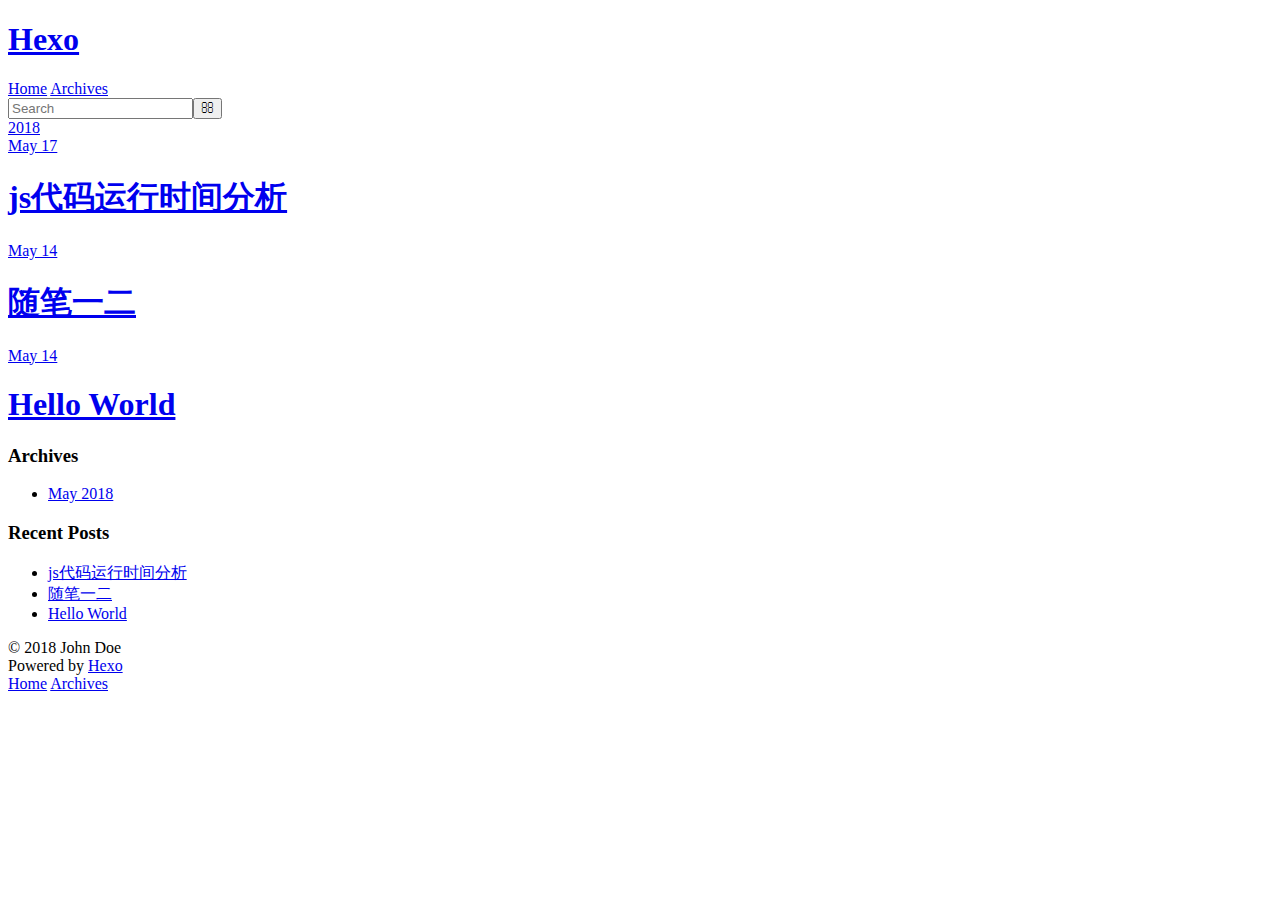
==== archives/index.html @ b31f215a "Site updated: 2018-05-17 17:21:36" ====
<!DOCTYPE html>
<html>
<head>
  <meta charset="utf-8">
  

  
  <title>Archives | Hexo</title>
  <meta name="viewport" content="width=device-width, initial-scale=1, maximum-scale=1">
  <meta property="og:type" content="website">
<meta property="og:title" content="Hexo">
<meta property="og:url" content="http://yoursite.com/archives/index.html">
<meta property="og:site_name" content="Hexo">
<meta property="og:locale" content="default">
<meta name="twitter:card" content="summary">
<meta name="twitter:title" content="Hexo">
  
    <link rel="alternate" href="/blog/atom.xml" title="Hexo" type="application/atom+xml">
  
  
    <link rel="icon" href="/favicon.png">
  
  
    <link href="//fonts.googleapis.com/css?family=Source+Code+Pro" rel="stylesheet" type="text/css">
  
  <link rel="stylesheet" href="/blog/css/style.css">
</head>

<body>
  <div id="container">
    <div id="wrap">
      <header id="header">
  <div id="banner"></div>
  <div id="header-outer" class="outer">
    <div id="header-title" class="inner">
      <h1 id="logo-wrap">
        <a href="/blog/" id="logo">Hexo</a>
      </h1>
      
    </div>
    <div id="header-inner" class="inner">
      <nav id="main-nav">
        <a id="main-nav-toggle" class="nav-icon"></a>
        
          <a class="main-nav-link" href="/blog/">Home</a>
        
          <a class="main-nav-link" href="/blog/archives">Archives</a>
        
      </nav>
      <nav id="sub-nav">
        
          <a id="nav-rss-link" class="nav-icon" href="/blog/atom.xml" title="RSS Feed"></a>
        
        <a id="nav-search-btn" class="nav-icon" title="Search"></a>
      </nav>
      <div id="search-form-wrap">
        <form action="//google.com/search" method="get" accept-charset="UTF-8" class="search-form"><input type="search" name="q" class="search-form-input" placeholder="Search"><button type="submit" class="search-form-submit">&#xF002;</button><input type="hidden" name="sitesearch" value="http://yoursite.com"></form>
      </div>
    </div>
  </div>
</header>
      <div class="outer">
        <section id="main">
  
  
    
    
      
      
      <section class="archives-wrap">
        <div class="archive-year-wrap">
          <a href="/blog/archives/2018" class="archive-year">2018</a>
        </div>
        <div class="archives">
    
    <article class="archive-article archive-type-post">
  <div class="archive-article-inner">
    <header class="archive-article-header">
      <a href="/blog/2018/05/17/js代码运行时间分析/" class="archive-article-date">
  <time datetime="2018-05-17T09:20:41.000Z" itemprop="datePublished">May 17</time>
</a>
      
  
    <h1 itemprop="name">
      <a class="archive-article-title" href="/blog/2018/05/17/js代码运行时间分析/">js代码运行时间分析</a>
    </h1>
  

    </header>
  </div>
</article>
  
    
    
    <article class="archive-article archive-type-post">
  <div class="archive-article-inner">
    <header class="archive-article-header">
      <a href="/blog/2018/05/14/随笔一二/" class="archive-article-date">
  <time datetime="2018-05-14T15:45:13.000Z" itemprop="datePublished">May 14</time>
</a>
      
  
    <h1 itemprop="name">
      <a class="archive-article-title" href="/blog/2018/05/14/随笔一二/">随笔一二</a>
    </h1>
  

    </header>
  </div>
</article>
  
    
    
    <article class="archive-article archive-type-post">
  <div class="archive-article-inner">
    <header class="archive-article-header">
      <a href="/blog/2018/05/14/hello-world/" class="archive-article-date">
  <time datetime="2018-05-14T14:55:46.862Z" itemprop="datePublished">May 14</time>
</a>
      
  
    <h1 itemprop="name">
      <a class="archive-article-title" href="/blog/2018/05/14/hello-world/">Hello World</a>
    </h1>
  

    </header>
  </div>
</article>
  
  
    </div></section>
  


</section>
        
          <aside id="sidebar">
  
    

  
    

  
    
  
    
  <div class="widget-wrap">
    <h3 class="widget-title">Archives</h3>
    <div class="widget">
      <ul class="archive-list"><li class="archive-list-item"><a class="archive-list-link" href="/blog/archives/2018/05/">May 2018</a></li></ul>
    </div>
  </div>


  
    
  <div class="widget-wrap">
    <h3 class="widget-title">Recent Posts</h3>
    <div class="widget">
      <ul>
        
          <li>
            <a href="/blog/2018/05/17/js代码运行时间分析/">js代码运行时间分析</a>
          </li>
        
          <li>
            <a href="/blog/2018/05/14/随笔一二/">随笔一二</a>
          </li>
        
          <li>
            <a href="/blog/2018/05/14/hello-world/">Hello World</a>
          </li>
        
      </ul>
    </div>
  </div>

  
</aside>
        
      </div>
      <footer id="footer">
  
  <div class="outer">
    <div id="footer-info" class="inner">
      &copy; 2018 John Doe<br>
      Powered by <a href="http://hexo.io/" target="_blank">Hexo</a>
    </div>
  </div>
</footer>
    </div>
    <nav id="mobile-nav">
  
    <a href="/blog/" class="mobile-nav-link">Home</a>
  
    <a href="/blog/archives" class="mobile-nav-link">Archives</a>
  
</nav>
    

<script src="//ajax.googleapis.com/ajax/libs/jquery/2.0.3/jquery.min.js"></script>


  <link rel="stylesheet" href="/blog/fancybox/jquery.fancybox.css">
  <script src="/blog/fancybox/jquery.fancybox.pack.js"></script>


<script src="/blog/js/script.js"></script>



  </div>
</body>
</html>
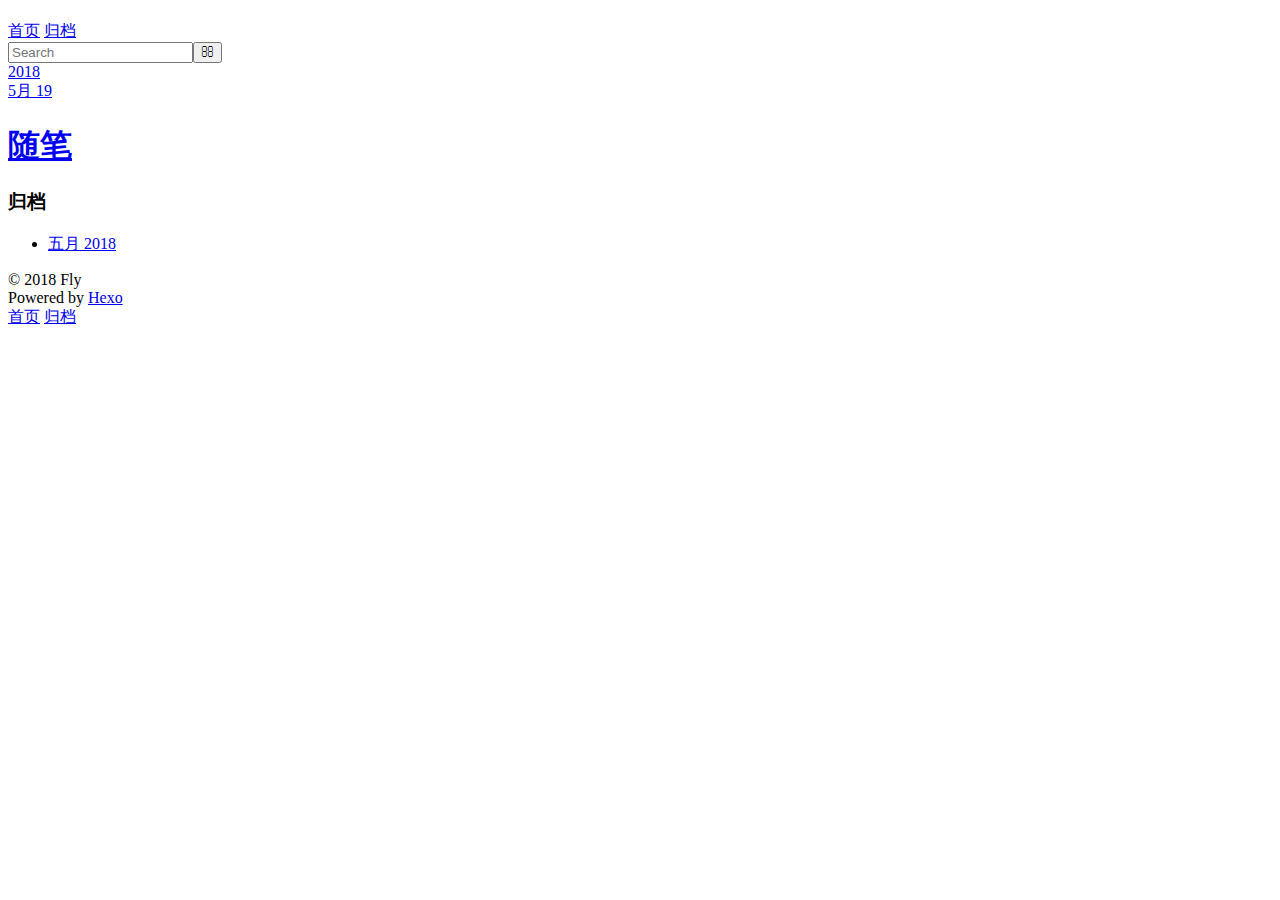
==== commit e919675b: "Site updated: 2018-05-20 10:53:15" ====
--- a/archives/index.html
+++ b/archives/index.html
@@ -5,20 +5,18 @@
   
 
   
-  <title>Archives | Hexo</title>
+  <title>归档 | </title>
   <meta name="viewport" content="width=device-width, initial-scale=1, maximum-scale=1">
   <meta property="og:type" content="website">
-<meta property="og:title" content="Hexo">
+<meta property="og:title">
 <meta property="og:url" content="http://yoursite.com/archives/index.html">
-<meta property="og:site_name" content="Hexo">
-<meta property="og:locale" content="default">
+<meta property="og:site_name">
+<meta property="og:locale" content="zh-CN">
 <meta name="twitter:card" content="summary">
-<meta name="twitter:title" content="Hexo">
-  
-    <link rel="alternate" href="/blog/atom.xml" title="Hexo" type="application/atom+xml">
+<meta name="twitter:title">
   
   
-    <link rel="icon" href="/favicon.png">
+    <link rel="icon" href="/blog/blog.png">
   
   
     <link href="//fonts.googleapis.com/css?family=Source+Code+Pro" rel="stylesheet" type="text/css">
@@ -34,7 +32,7 @@
   <div id="header-outer" class="outer">
     <div id="header-title" class="inner">
       <h1 id="logo-wrap">
-        <a href="/blog/" id="logo">Hexo</a>
+        <a href="/blog/" id="logo"></a>
       </h1>
       
     </div>
@@ -42,16 +40,14 @@
       <nav id="main-nav">
         <a id="main-nav-toggle" class="nav-icon"></a>
         
-          <a class="main-nav-link" href="/blog/">Home</a>
+          <a class="main-nav-link" href="/blog/">首页</a>
         
-          <a class="main-nav-link" href="/blog/archives">Archives</a>
+          <a class="main-nav-link" href="/blog/archives">归档</a>
         
       </nav>
       <nav id="sub-nav">
         
-          <a id="nav-rss-link" class="nav-icon" href="/blog/atom.xml" title="RSS Feed"></a>
-        
-        <a id="nav-search-btn" class="nav-icon" title="Search"></a>
+        <a id="nav-search-btn" class="nav-icon" title="搜索"></a>
       </nav>
       <div id="search-form-wrap">
         <form action="//google.com/search" method="get" accept-charset="UTF-8" class="search-form"><input type="search" name="q" class="search-form-input" placeholder="Search"><button type="submit" class="search-form-submit">&#xF002;</button><input type="hidden" name="sitesearch" value="http://yoursite.com"></form>
@@ -76,51 +72,13 @@
     <article class="archive-article archive-type-post">
   <div class="archive-article-inner">
     <header class="archive-article-header">
-      <a href="/blog/2018/05/17/js代码运行时间分析/" class="archive-article-date">
-  <time datetime="2018-05-17T09:20:41.000Z" itemprop="datePublished">May 17</time>
+      <a href="/blog/2018/05/19/随笔/" class="archive-article-date">
+  <time datetime="2018-05-19T12:58:50.000Z" itemprop="datePublished">5月 19</time>
 </a>
       
   
     <h1 itemprop="name">
-      <a class="archive-article-title" href="/blog/2018/05/17/js代码运行时间分析/">js代码运行时间分析</a>
-    </h1>
-  
-
-    </header>
-  </div>
-</article>
-  
-    
-    
-    <article class="archive-article archive-type-post">
-  <div class="archive-article-inner">
-    <header class="archive-article-header">
-      <a href="/blog/2018/05/14/随笔一二/" class="archive-article-date">
-  <time datetime="2018-05-14T15:45:13.000Z" itemprop="datePublished">May 14</time>
-</a>
-      
-  
-    <h1 itemprop="name">
-      <a class="archive-article-title" href="/blog/2018/05/14/随笔一二/">随笔一二</a>
-    </h1>
-  
-
-    </header>
-  </div>
-</article>
-  
-    
-    
-    <article class="archive-article archive-type-post">
-  <div class="archive-article-inner">
-    <header class="archive-article-header">
-      <a href="/blog/2018/05/14/hello-world/" class="archive-article-date">
-  <time datetime="2018-05-14T14:55:46.862Z" itemprop="datePublished">May 14</time>
-</a>
-      
-  
-    <h1 itemprop="name">
-      <a class="archive-article-title" href="/blog/2018/05/14/hello-world/">Hello World</a>
+      <a class="archive-article-title" href="/blog/2018/05/19/随笔/">随笔</a>
     </h1>
   
 
@@ -141,41 +99,13 @@
 
   
     
-
-  
-    
-  
-    
   <div class="widget-wrap">
-    <h3 class="widget-title">Archives</h3>
+    <h3 class="widget-title">归档</h3>
     <div class="widget">
-      <ul class="archive-list"><li class="archive-list-item"><a class="archive-list-link" href="/blog/archives/2018/05/">May 2018</a></li></ul>
+      <ul class="archive-list"><li class="archive-list-item"><a class="archive-list-link" href="/blog/archives/2018/05/">五月 2018</a></li></ul>
     </div>
   </div>
 
-
-  
-    
-  <div class="widget-wrap">
-    <h3 class="widget-title">Recent Posts</h3>
-    <div class="widget">
-      <ul>
-        
-          <li>
-            <a href="/blog/2018/05/17/js代码运行时间分析/">js代码运行时间分析</a>
-          </li>
-        
-          <li>
-            <a href="/blog/2018/05/14/随笔一二/">随笔一二</a>
-          </li>
-        
-          <li>
-            <a href="/blog/2018/05/14/hello-world/">Hello World</a>
-          </li>
-        
-      </ul>
-    </div>
-  </div>
 
   
 </aside>
@@ -185,7 +115,7 @@
   
   <div class="outer">
     <div id="footer-info" class="inner">
-      &copy; 2018 John Doe<br>
+      &copy; 2018 Fly<br>
       Powered by <a href="http://hexo.io/" target="_blank">Hexo</a>
     </div>
   </div>
@@ -193,9 +123,9 @@
     </div>
     <nav id="mobile-nav">
   
-    <a href="/blog/" class="mobile-nav-link">Home</a>
+    <a href="/blog/" class="mobile-nav-link">首页</a>
   
-    <a href="/blog/archives" class="mobile-nav-link">Archives</a>
+    <a href="/blog/archives" class="mobile-nav-link">归档</a>
   
 </nav>
     
